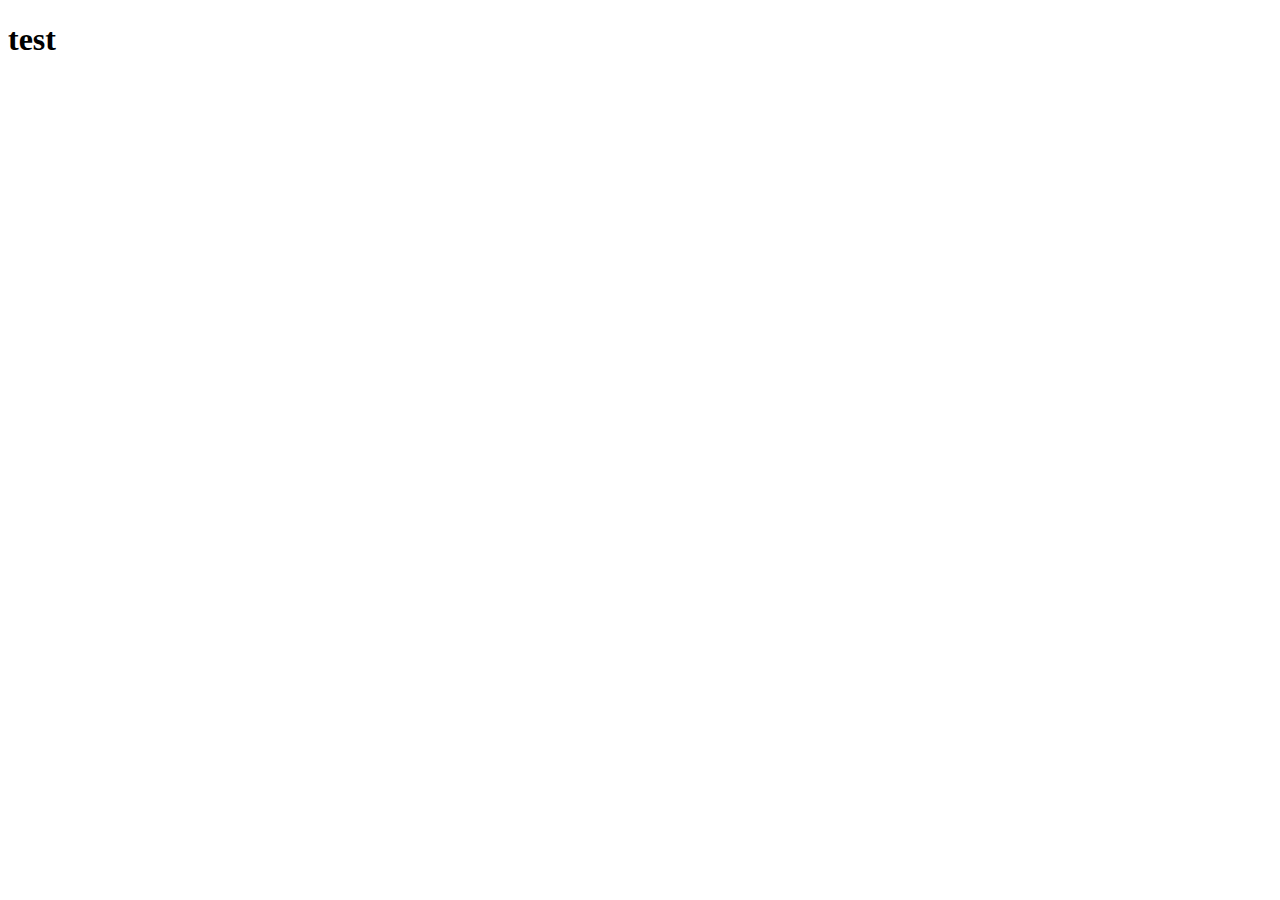
==== contact.html @ de5d7add "update footer" ====
<!DOCTYPE html>
<html lang="en">
<head>
    <meta charset="UTF-8">
    <meta name="viewport" content="width=device-width, initial-scale=1.0">
    <title>Document</title>
</head>
<body>
    <h1>test</h1>
</body>
</html>
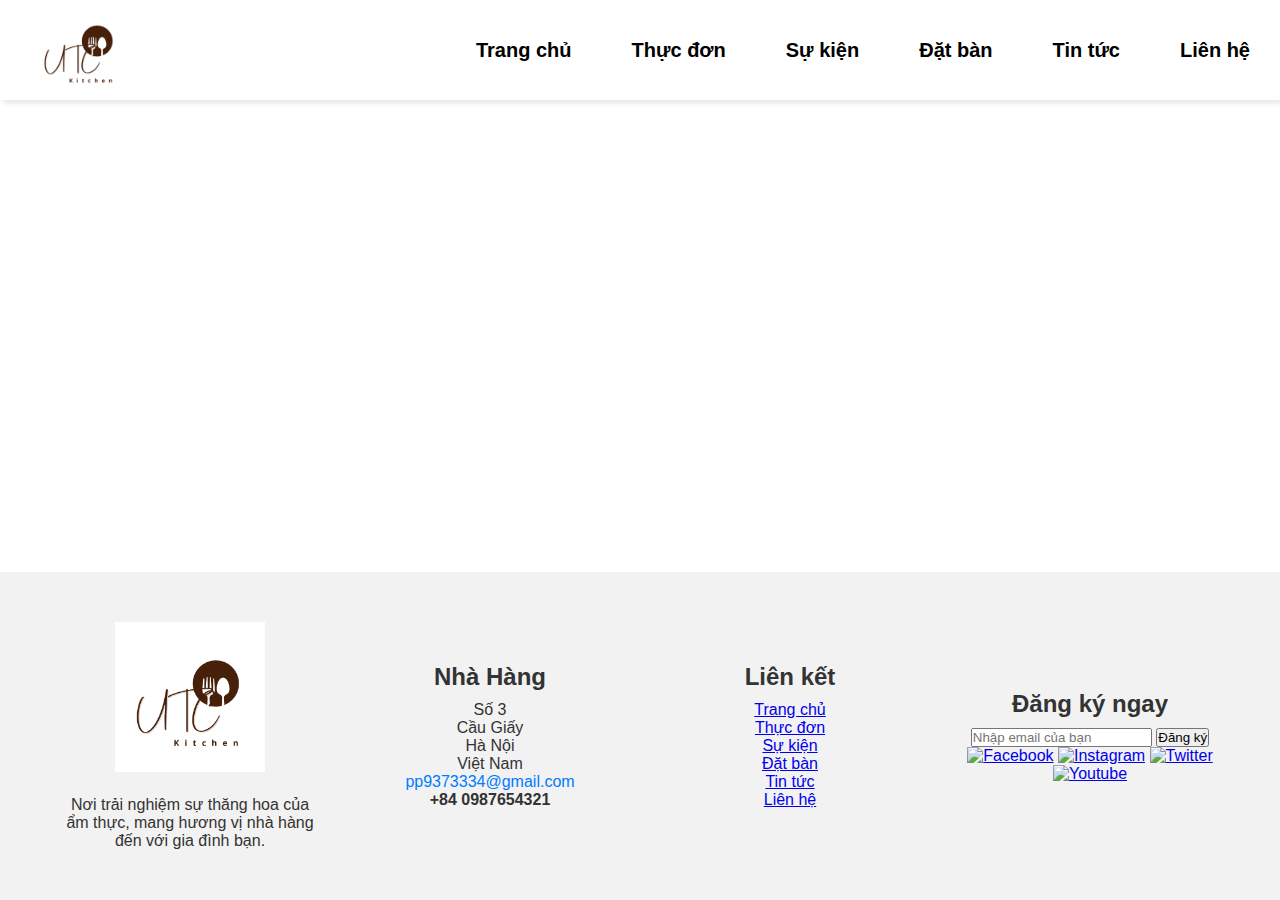
==== commit 0fb06a09: "thay logo" ====
--- a/contact.html
+++ b/contact.html
@@ -3,9 +3,92 @@
 <head>
     <meta charset="UTF-8">
     <meta name="viewport" content="width=device-width, initial-scale=1.0">
-    <title>Document</title>
+    <title>Food Website</title>
+    <link rel="stylesheet" href="layout.css">
+    <link rel="stylesheet" href="https://fonts.googleapis.com/css2?family=Material+Symbols+Outlined:opsz,wght,FILL,GRAD@20..48,100..700,0..1,-50..200&icon_names=menu" />
+
 </head>
 <body>
-    <h1>test</h1>
+    <header>
+        <nav>
+            <ul class="sidebar">
+                <li onclick= hideSideBar()><a href="#"> <svg xmlns="http://www.w3.org/2000/svg" height="24px" viewBox="0 -960 960 960" width="24px" fill="141111"><path d="m256-200-56-56 224-224-224-224 56-56 224 224 224-224 56 56-224 224 224 224-56 56-224-224-224 224Z"/></svg></a></li>
+                <li><a href="#">Trang chủ</a></li>
+                <li><a href="#">Thực đơn</a></li>
+                <li><a href="#">Sự kiện</a></li>
+                <li><a href="#">Đặt bàn</a></li>
+                <li><a href="#">Tin tức</a></li>
+                <li><a href="contact.html">Liên hệ</a></li>
+            </ul>
+            <ul class="default-nav">
+                <li class="nav-logo"><a href="#"><img src="./public/Brown and White SImple Modern Professional Catering Logo.png" alt="Logo"></a></li>
+                <li class="hideOnMobile"><a href="#">Trang chủ</a></li>
+                <li class="hideOnMobile"><a href="#">Thực đơn</a></li>
+                <li class="hideOnMobile"><a href="#">Sự kiện</a></li>
+                <li class="hideOnMobile"><a href="#">Đặt bàn</a></li>
+                <li class="hideOnMobile"><a href="#">Tin tức</a></li>
+                <li class="hideOnMobile"><a href="contact.html">Liên hệ</a></li>
+                <li class="menu-button" onclick= showSideBar()> <a href="#"> <svg xmlns="http://www.w3.org/2000/svg" height="24px" viewBox="0 -960 960 960" width="24px" fill="141111"><path d="M120-240v-80h720v80H120Zm0-200v-80h720v80H120Zm0-200v-80h720v80H120Z"/></svg> </a> </li>
+            </ul>
+        </nav>
+    </header>
+
+    <main>
+        <div class="header-content">
+            <img src="" alt="">
+        </div>
+    </main>
+    <footer>
+        <div class="row">
+            <div class="col">
+                <img src="./public/Brown and White SImple Modern Professional Catering Logo.png" class="logo">
+                <p>Nơi trải nghiệm sự thăng hoa của ẩm thực, mang hương vị nhà hàng đến với gia đình bạn.                </p>
+            </div>
+            <div class="col">
+                <h3>Nhà Hàng</h3>
+                <p>Số 3</p>
+                <p>Cầu Giấy</p>
+                <p>Hà Nội</p>
+                <p>Việt Nam</p>
+                <p class="email-id">pp9373334@gmail.com</p>
+                <h4>+84 0987654321</h4>
+            </div>
+            <div class="col">
+                <h3>Liên kết</h3>
+                <ul>
+                    <li><a href="#">Trang chủ</a></li>
+                    <li><a href="#">Thực đơn</a></li>
+                    <li><a href="#">Sự kiện</a></li>
+                    <li><a href="#">Đặt bàn</a></li>
+                    <li><a href="#">Tin tức</a></li>
+                    <li><a href="contact.html">Liên hệ</a></li>
+                </ul>
+            </div>
+            <div class="col">
+                <h3>Đăng ký ngay</h3>
+                <form>
+                    <input type="email" placeholder="Nhập email của bạn" required>
+                    <button type="submit">Đăng ký</button>
+                </form>
+                <div class="social">
+                    <a href="#"><img src="./public/facebook.png" alt="Facebook"></a>
+                    <a href="#"><img src="./public/instagram.png" alt="Instagram"></a>
+                    <a href="#"><img src="./public/twitter.png" alt="Twitter"></a>
+                    <a href="#"><img src="./public/youtube.png" alt="Youtube"></a>
+                </div>
+            </div>
+        </div>
+    </footer>
+
+    <script>
+        function showSideBar() {
+            const sidebar = document.querySelector('.sidebar');
+            sidebar.style.display = 'flex';
+        }
+        function hideSideBar() {
+            const sidebar = document.querySelector('.sidebar');
+            sidebar.style.display = 'none';
+        }
+    </script>
 </body>
 </html>--- a/layout.css
+++ b/layout.css
@@ -0,0 +1,164 @@
+* {
+    margin: 0;
+    padding: 0;
+    box-sizing: border-box;
+}
+
+body {
+    font-family: Arial, sans-serif;
+    display: flex;
+    flex-direction: column;
+    min-height: 100vh;
+}
+
+nav {
+    background-color: white;
+    box-shadow: 3px 3px 5px rgba(0, 0, 0, 0.1);
+}
+nav ul {
+    width: 100%;
+    list-style: none;
+    display: flex;
+    justify-content: flex-end;
+    align-items: center;
+}
+nav li{
+    height: 100px;
+}
+nav a{
+    height: 100%;
+    padding: 0 30px;
+    text-decoration: none;
+    display: flex;
+    align-items: center;
+    color: black;
+}
+nav a:hover{
+    background-color: #f0f0f0;
+}
+nav a:first-child:hover{
+    background-color: white;
+}
+nav li:first-child{
+    margin-right: auto;
+}
+.sidebar{
+    position: fixed;
+    top :0;
+    right: 0;
+    height: 100vh;
+    width: 250px;
+    z-index: 999;
+    background-color: rgba(255, 255, 255, 0.2);
+    backdrop-filter: blur(10px);
+    box-shadow: -10px 0 10px rgba(0, 0, 0, 0.1);
+    display: none;
+    flex-direction: column;
+    align-items: flex-start;
+    justify-content: flex-start;
+    color: black;
+}
+.sidebar {
+    display: none;
+    transition: all 0.3s ease-in-out; /* Thêm thuộc tính transition */
+}
+.sidebar li{
+    width: 100%;
+}
+
+.sidebar a{
+    width: 100%;
+}
+.sidebar li:first-child{
+    margin-left: 70%;
+}
+main {
+    
+}
+
+.menu-button{
+    display: none;
+}
+.default-nav {
+    font-size: 20px;
+    font-weight: bold;
+}
+@media screen and (max-width: 800px) {
+    .hideOnMobile{
+        display: none;
+    }
+    .menu-button{
+        display: block;
+        
+    }
+}
+
+@media screen and (max-width: 400px) {
+    .sidebar {
+        width: 100%;
+    }
+}
+.nav-logo img {
+    max-height: 100px; /* Adjust the height as needed */
+    width: auto;
+    object-fit: contain;
+}
+
+/* ... Your previous styles ... */
+
+footer {
+    background-color: #f2f2f2;
+    padding: 50px 0;
+    color: #333;
+    font-family: 'Arial', sans-serif;
+    text-align: center;
+    margin-top: auto;
+}
+
+.row {
+    display: flex;
+    justify-content: space-around;
+    align-items: center;
+    max-width: 1200px;
+    margin: 0 auto;
+}
+
+.col {
+    flex: 1;
+    padding: 0 20px;
+}
+
+.logo {
+    width: 150px;
+    margin-bottom: 20px;
+}
+
+h3 {
+    margin-bottom: 10px;
+    font-size: 24px;
+    font-weight: bold;
+}
+
+.email-id {
+    color: #007bff;
+    text-decoration: none;
+}
+
+.email-id:hover {
+    text-decoration: underline;
+}
+.col ul {
+    list-style: none;
+    padding: 0;
+}
+
+/* Styling for smaller screens */
+@media (max-width: 768px) {
+    .row {
+        flex-direction: column;
+    }
+
+    .col {
+        margin-bottom: 20px;
+    }
+}